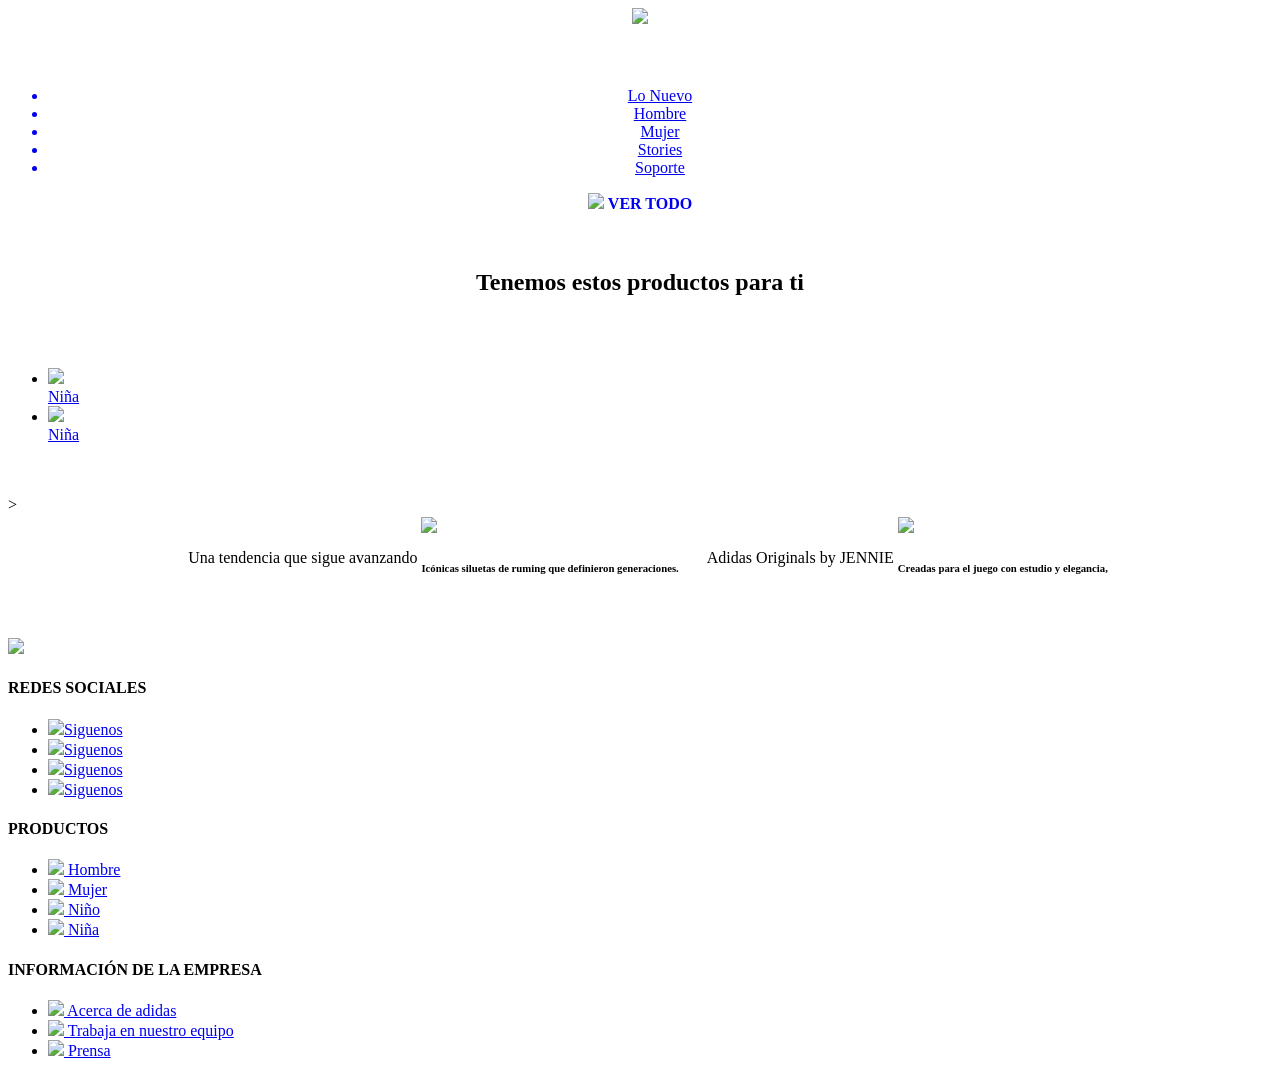
==== index.html @ a799c73b "Add files via upload" ====
<!DOCTYPE html>
<html lang="en">
<head>
    <meta charset="UTF-8">
    <meta name="viewport" content="width=device-width, initial-scale=1.0">
    <title>ADIDAS</title>
    <link rel="shortcut icon" href="img/favicon.png">
    <link rel="stylesheet" href="CSS/ESTILO-WEB.css">
    <link rel="stylesheet" href="CSS-FOOTER/Estilo-Footer.css">
    <link rel="stylesheet" href="CSS/ESTILO-WEB.css">
</head>
<body>
    <header>
       <center><a href="index.html"><img src="img/Adidas-logo.jpeg" width="10%"></a></center>
    </header>
    <nav>
        <h3>&nbsp;<menu></menu></h3>
        <ul><center>
            <a href="index.html"><li>Lo Nuevo</li></a>
            <a href="hombre.html"><li>Hombre</li></a>
            <a href="mujer.html"><li>Mujer</li></a>
            <a href="ADIDAS-STORIES.html"><li>Stories</li></a>
            <a href="#"><li>Soporte</li></a>
        </center>
    </ul>
    </nav>
    <section>
        <CENTER>
        <img src="img/baner.jpg" width="100%">
        <a href="https://www.adidas.pe/adizero_evo_sl" 
        target="_blank" style="text-decoration: none;">
            <B>VER TODO</B>
        </a>
        </CENTER>
    </section>
    <br>
    <br>
    <center>
        <article>
            <h2> Tenemos estos productos para ti</h2>
        </article>
    </center>
    <br><br>
    <section>
        <ul>
            <li><a href="#"><img src="img/nina1.png" width="100%"><br>Niña</a></li>
            <li><a href="#"><img src="img/nino1.png" width="100%"><br>Niña</a></li>
        </ul>
    </section>
    <br><br>
    ><center>
        <table>
            <tr>
                <td>&nbsp;</td>
                <td>&nbsp;</td>
                <td>Una tendencia que sigue avanzando</td>
                <td>
                    <a href="#" > <img src="img/1.jpeg" width="100%"></a>
                    <h6>Icónicas siluetas de ruming que definieron generaciones.</h6>
                </td>
                <td>&nbsp;</td>
                <td>&nbsp;</td>
                <td>&nbsp;</td>
                <td>Adidas Originals by JENNIE</td>
                <td><a href="#"><img src="img/2.jpeg" width="100%"></a>
                <h6>Creadas para el juego con estudio y elegancia,</h6></td>
            </tr>
        </table>
    </center>
   </section>
    <br>
    <br>
   <footer class="footer">
    <div class="container">
    <div class="footer-row">
    <div class="footer-link">
        <img src="img/adidaslogo.jpeg" width="20%">
    </div>
    <div class="footer-link">
        <h4>REDES SOCIALES</h4>
    <ul>
            <li><a href="https://www.facebook.com/" target="_blank">
                <img src="img/facebook blanco.png" width="10%">Siguenos
            </a></li>
            <li><a href="https://www.instagram.com/" target="_blank">
                <img src="img/instragram blanco.png" width="10%">Siguenos
            </a></li>
            <li><a href="https://www.youtube.com/" target="_blank">
                <img src="img/youtube blanco.png" width="10%">Siguenos
            </a></li>
            <li><a href="https://web.whatsapp.com/" target="_blank">
                <img src="img/whatsapp blanco.png" width="10%">Siguenos
            </a></li>
 </ul>
    </div>
<div class="footer-link">
    <h4>PRODUCTOS</h4>
    <ul>
        <li>
            <a href="https://www.facebook.com/" target="_blank">
                <img src="img/hombre blanco.png" width="10%"> Hombre
            </a>
        </li>
        <li>
            <a href="https://www.instagram.com/" target="_blank">
                <img src="img/mujer blanco.png" width="10%"> Mujer
            </a>
        </li>
        <li>
            <a href="https://www.youtube.com/" target="_blank">
                <img src="img/niño blanco.png" width="10%"> Niño
            </a>
        </li>
        <li>
            <a href="https://web.whatsapp.com/" target="_blank">
                <img src="img/niña blanco.png" width="10%"> Niña
            </a>
        </li>
    </ul>
</div>

<div class="footer-link">
    <h4>INFORMACIÓN DE LA EMPRESA</h4>
    <ul>
        <li>
            <a href="https://www.facebook.com/" target="_blank">
                <img src="img/facebook blanco.png" width="10%"> Acerca de adidas
            </a>
        </li>
        <li>
            <a href="https://www.instagram.com/" target="_blank">
                <img src="img/instragram blanco.png" width="10%"> Trabaja en nuestro equipo
            </a>
        </li>
        <li>
            <a href="https://www.youtube.com/" target="_blank">
                <img src="img/youtube blanco.png" width="10%"> Prensa
            </a>
        </li>
    </ul>
</div>
    </footer>
</body>
</html>
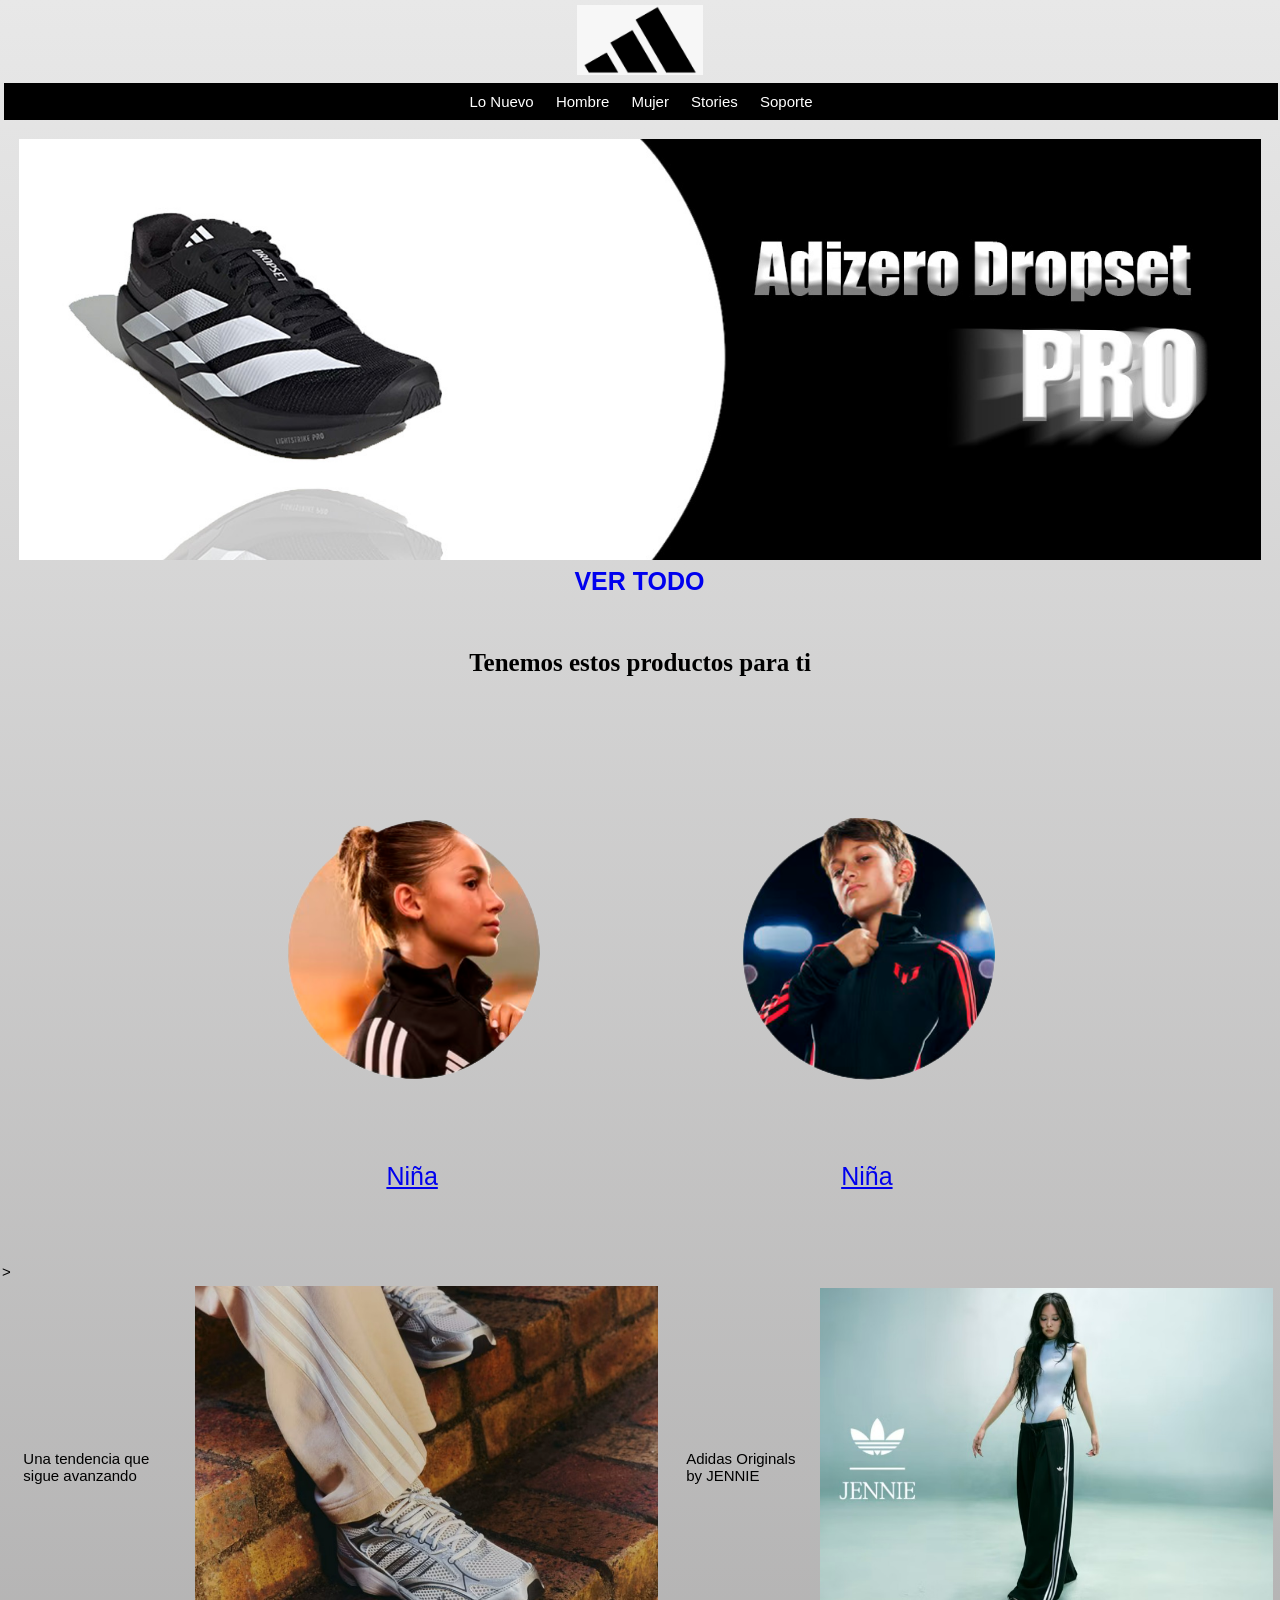
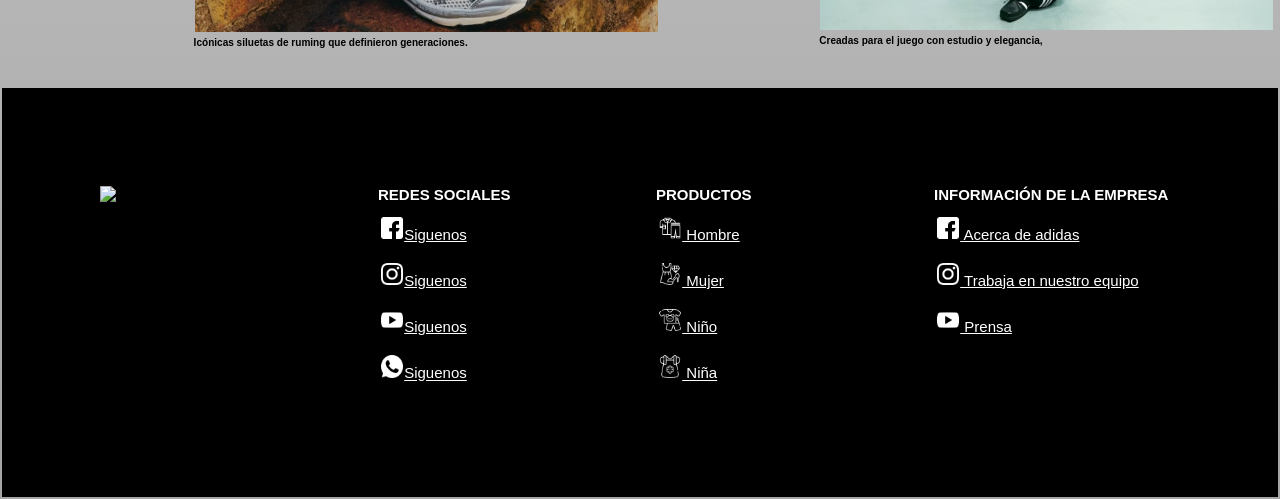
==== commit 82070b52: "Add files via upload" ====
--- a/index.html
+++ b/index.html
@@ -19,7 +19,7 @@
             <a href="index.html"><li>Lo Nuevo</li></a>
             <a href="hombre.html"><li>Hombre</li></a>
             <a href="mujer.html"><li>Mujer</li></a>
-            <a href="ADIDAS-STORIES.html"><li>Stories</li></a>
+            <a href="adidas-stories.html"><li>Stories</li></a>
             <a href="#"><li>Soporte</li></a>
         </center>
     </ul>
--- a/CSS/ESTILO-WEB.css
+++ b/CSS/ESTILO-WEB.css
@@ -0,0 +1,88 @@
+*{
+    margin: 0px;
+    padding: 1px;
+}
+body{
+    font-family: sans-serif;
+    font-size: 15px;
+    background: linear-gradient(rgb(232, 232, 232),
+    rgb(166, 165, 165));
+}
+h3{
+display: none;
+}
+nav{
+align-items: center;
+margin: 1px;
+width: 100%;
+}
+nav ul li{
+    display: inline-block;
+    padding: 8px;
+    color: white;
+    background: black;
+}
+nav ul{
+    list-style: none;
+    background: black;
+}
+nav ul li:hover{
+    font-family: Arial, Helvetica, sans-serif;
+    display: inline-block;
+    padding: 4px;
+    background: white;
+    color: black;
+}
+section{ 
+    background: none;
+font-family: Impact, Haettenschweiler, 'Arial Narrow Bold', sans-serif;
+margin: auto;
+width: auto;
+align-items: center;
+color: white;
+font-size: 25px;
+padding: 15px;
+}
+h2{
+    font-size: 25px;
+    color: black;
+    font-family: none;
+}
+h2:hover{
+    padding: 2px;
+    color: red;
+}
+section{
+    width: 100%;
+    margin: auto;
+    text-align: center;
+}
+section ul{
+    width: 100%;
+    list-style: none;
+}
+section ul li{
+    text-align: center;
+    font-family: sans-serif;
+    color: aqua;
+    background-color: white;
+    display: inline-block;
+    padding: 1.8%;
+
+}
+section ul li{
+    background: none;
+    border-radius: 5px;
+    -moz-border-radius: 35px;
+    -webkit-border-radius: 35px;
+}
+table tr td a img:hover{
+    max-width: 100%;
+    background-color: transparent;
+}
+section ul li a img:hover{
+    background-color: rgb(5, 5, 5);
+    border-radius: 5px;
+    -moz-border-radius: 35px;
+    -webkit-border-radius: 35px;
+}
--- a/CSS-FOOTER/Estilo-Footer.css
+++ b/CSS-FOOTER/Estilo-Footer.css
@@ -0,0 +1,50 @@
+*{
+    margin: 0px;
+    padding: 0PX;
+    box-sizing: border-box;
+    list-style: none;
+}
+.container{
+    max-width: 1200px;
+    margin: 0px;
+}
+.footer{
+    background-color: black;
+    padding: 80px;
+}
+.footer-row{
+    display: flex;
+    flex-wrap: wrap;
+}
+.footer-link{
+    width: 25%;
+    padding: 15px;
+}
+.footer-link h4{
+    font-size: 15px;
+    font-family: sans-serif;
+    color: white;
+    border-bottom: 2px;
+    display: inline-block;
+    padding-bottom: 10px;
+}
+.footer-link ul li a{
+    font-size: 15px;
+    color: white;
+    display: block;
+    margin-bottom: 15px;
+    transition: all .3s ease;
+}
+.footer-link ul li a:hover{
+    color: yellow;
+    padding-left: 15px;
+}
+@media (max-width:950px){
+    .footer-row{
+        text-align: center;
+    }
+    .footer-link{
+        width: 100%;
+        margin-bottom: 29px;
+    }
+}
--- a/CSS/ESTILO-WEB.css
+++ b/CSS/ESTILO-WEB.css
@@ -0,0 +1,88 @@
+*{
+    margin: 0px;
+    padding: 1px;
+}
+body{
+    font-family: sans-serif;
+    font-size: 15px;
+    background: linear-gradient(rgb(232, 232, 232),
+    rgb(166, 165, 165));
+}
+h3{
+display: none;
+}
+nav{
+align-items: center;
+margin: 1px;
+width: 100%;
+}
+nav ul li{
+    display: inline-block;
+    padding: 8px;
+    color: white;
+    background: black;
+}
+nav ul{
+    list-style: none;
+    background: black;
+}
+nav ul li:hover{
+    font-family: Arial, Helvetica, sans-serif;
+    display: inline-block;
+    padding: 4px;
+    background: white;
+    color: black;
+}
+section{ 
+    background: none;
+font-family: Impact, Haettenschweiler, 'Arial Narrow Bold', sans-serif;
+margin: auto;
+width: auto;
+align-items: center;
+color: white;
+font-size: 25px;
+padding: 15px;
+}
+h2{
+    font-size: 25px;
+    color: black;
+    font-family: none;
+}
+h2:hover{
+    padding: 2px;
+    color: red;
+}
+section{
+    width: 100%;
+    margin: auto;
+    text-align: center;
+}
+section ul{
+    width: 100%;
+    list-style: none;
+}
+section ul li{
+    text-align: center;
+    font-family: sans-serif;
+    color: aqua;
+    background-color: white;
+    display: inline-block;
+    padding: 1.8%;
+
+}
+section ul li{
+    background: none;
+    border-radius: 5px;
+    -moz-border-radius: 35px;
+    -webkit-border-radius: 35px;
+}
+table tr td a img:hover{
+    max-width: 100%;
+    background-color: transparent;
+}
+section ul li a img:hover{
+    background-color: rgb(5, 5, 5);
+    border-radius: 5px;
+    -moz-border-radius: 35px;
+    -webkit-border-radius: 35px;
+}
